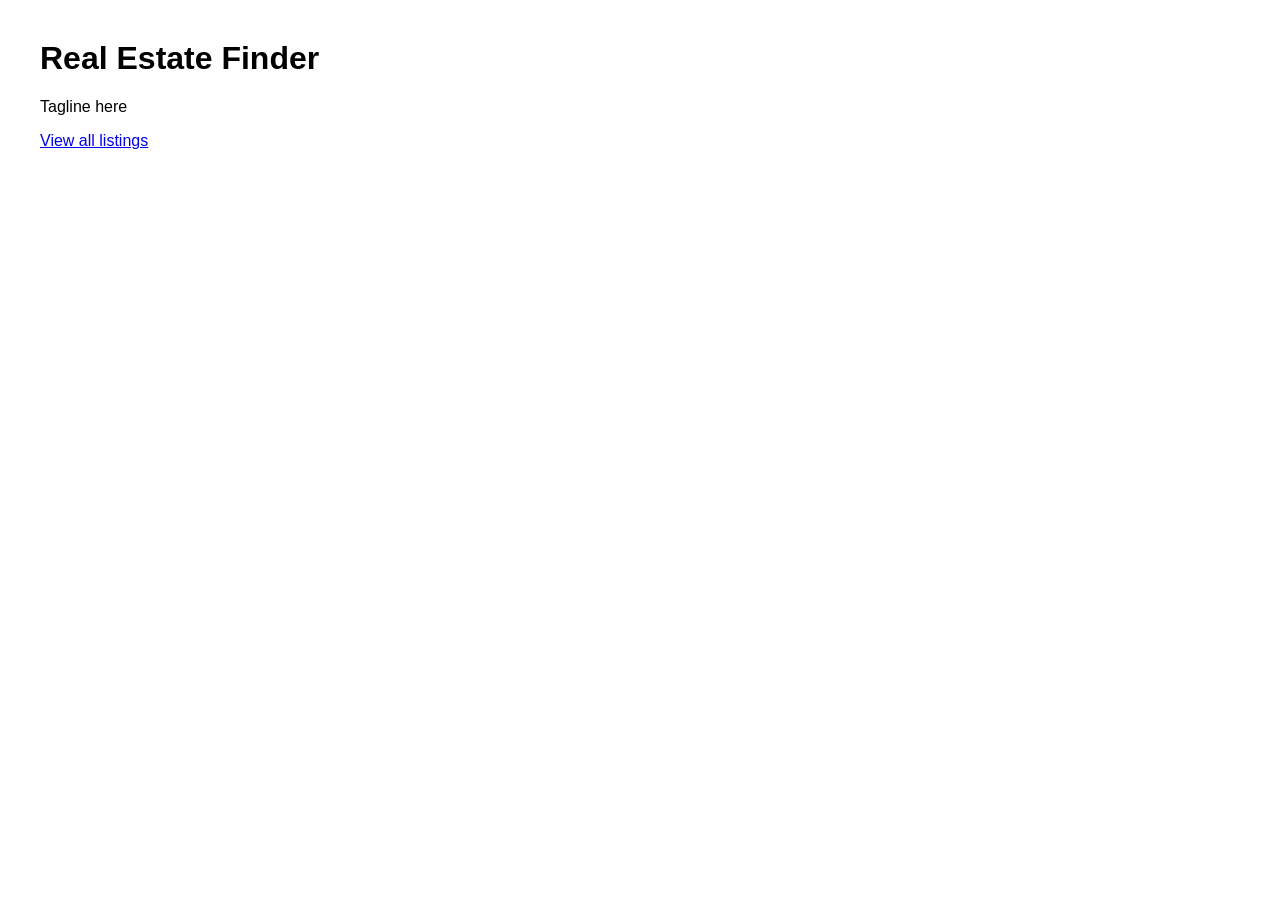
==== src/main/resources/templates/index.html @ 1402ee12 "second commit" ====
<!DOCTYPE html>
<html lang="en" xmlns:th="http://www.thymeleaf.org">
<head>
    <meta charset="UTF-8">
    <meta name="viewport" content="width=device-width, initial-scale=1">
    <title th:text="${appName}">Real Estate Finder</title>
</head>
<body style="font-family: Arial, sans-serif; margin: 40px;">
<h1 th:text="${appName}">Real Estate Finder</h1>
<p th:text="${tagline}">Tagline here</p>
<p><a href="/listings">View all listings</a></p>
</body>
</html>
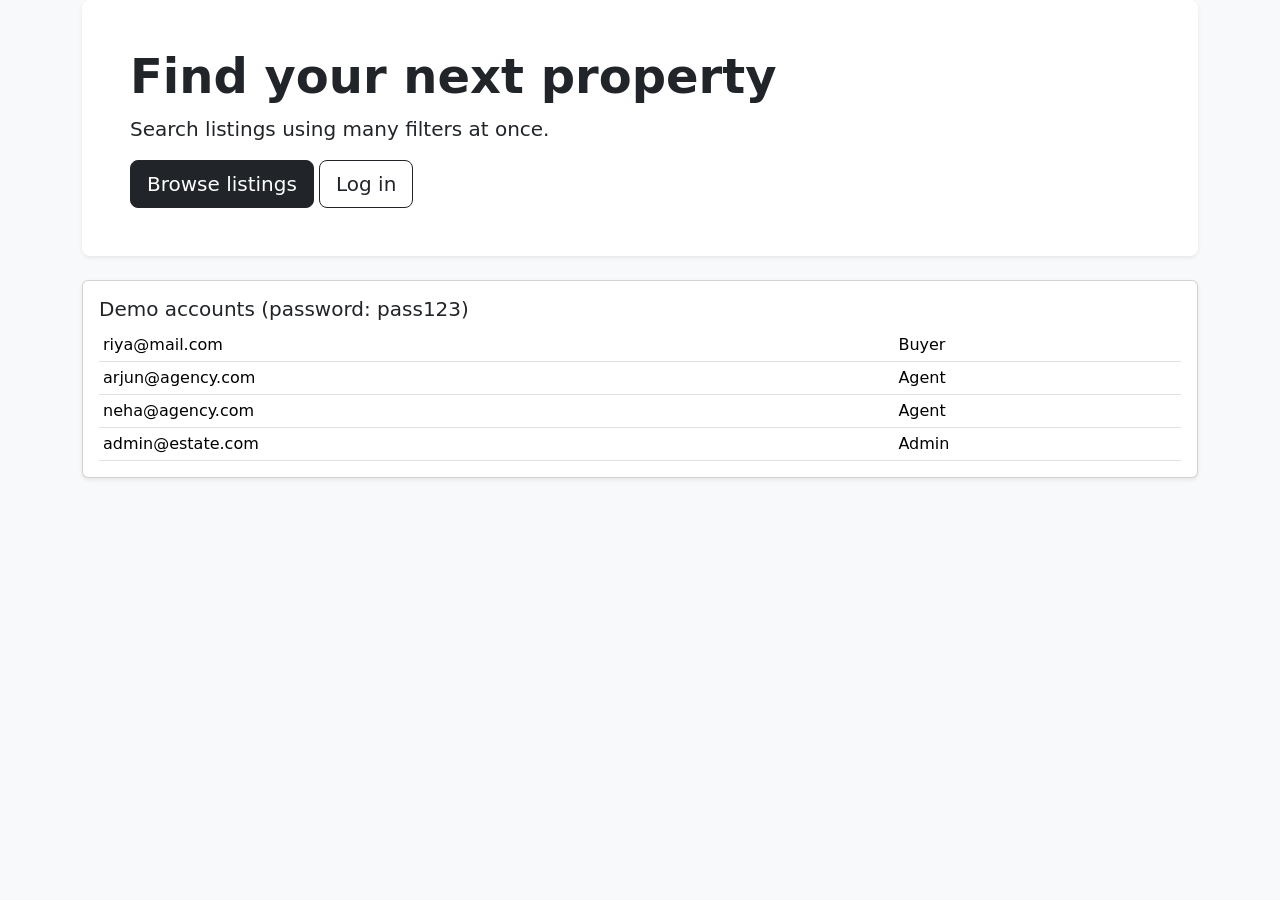
==== commit e2dfebb1: "login page added as agebts buyers or admins along with favourites,enquires etc features added" ====
--- a/src/main/resources/templates/index.html
+++ b/src/main/resources/templates/index.html
@@ -3,11 +3,36 @@
 <head>
     <meta charset="UTF-8">
     <meta name="viewport" content="width=device-width, initial-scale=1">
-    <title th:text="${appName}">Real Estate Finder</title>
+    <title>HomeScout</title>
+    <link href="https://cdn.jsdelivr.net/npm/bootstrap@5.3.3/dist/css/bootstrap.min.css" rel="stylesheet">
 </head>
-<body style="font-family: Arial, sans-serif; margin: 40px;">
-<h1 th:text="${appName}">Real Estate Finder</h1>
-<p th:text="${tagline}">Tagline here</p>
-<p><a href="/listings">View all listings</a></p>
+<body class="bg-light">
+
+<div th:replace="~{fragments :: nav}"></div>
+<div th:replace="~{fragments :: flash}"></div>
+
+<div class="container">
+    <div class="p-5 mb-4 bg-white rounded-3 shadow-sm">
+        <h1 class="display-5 fw-bold">Find your next property</h1>
+        <p class="lead">Search listings using many filters at once.</p>
+        <a class="btn btn-dark btn-lg" th:href="@{/listings}">Browse listings</a>
+        <a class="btn btn-outline-dark btn-lg" th:href="@{/login}" th:if="${currentUser == null}">Log in</a>
+    </div>
+
+    <div class="card shadow-sm" th:if="${currentUser == null}">
+        <div class="card-body">
+            <h5 class="card-title">Demo accounts (password: pass123)</h5>
+            <table class="table table-sm mb-0">
+                <tbody>
+                <tr><td>riya@mail.com</td><td>Buyer</td></tr>
+                <tr><td>arjun@agency.com</td><td>Agent</td></tr>
+                <tr><td>neha@agency.com</td><td>Agent</td></tr>
+                <tr><td>admin@estate.com</td><td>Admin</td></tr>
+                </tbody>
+            </table>
+        </div>
+    </div>
+</div>
+
 </body>
 </html>
